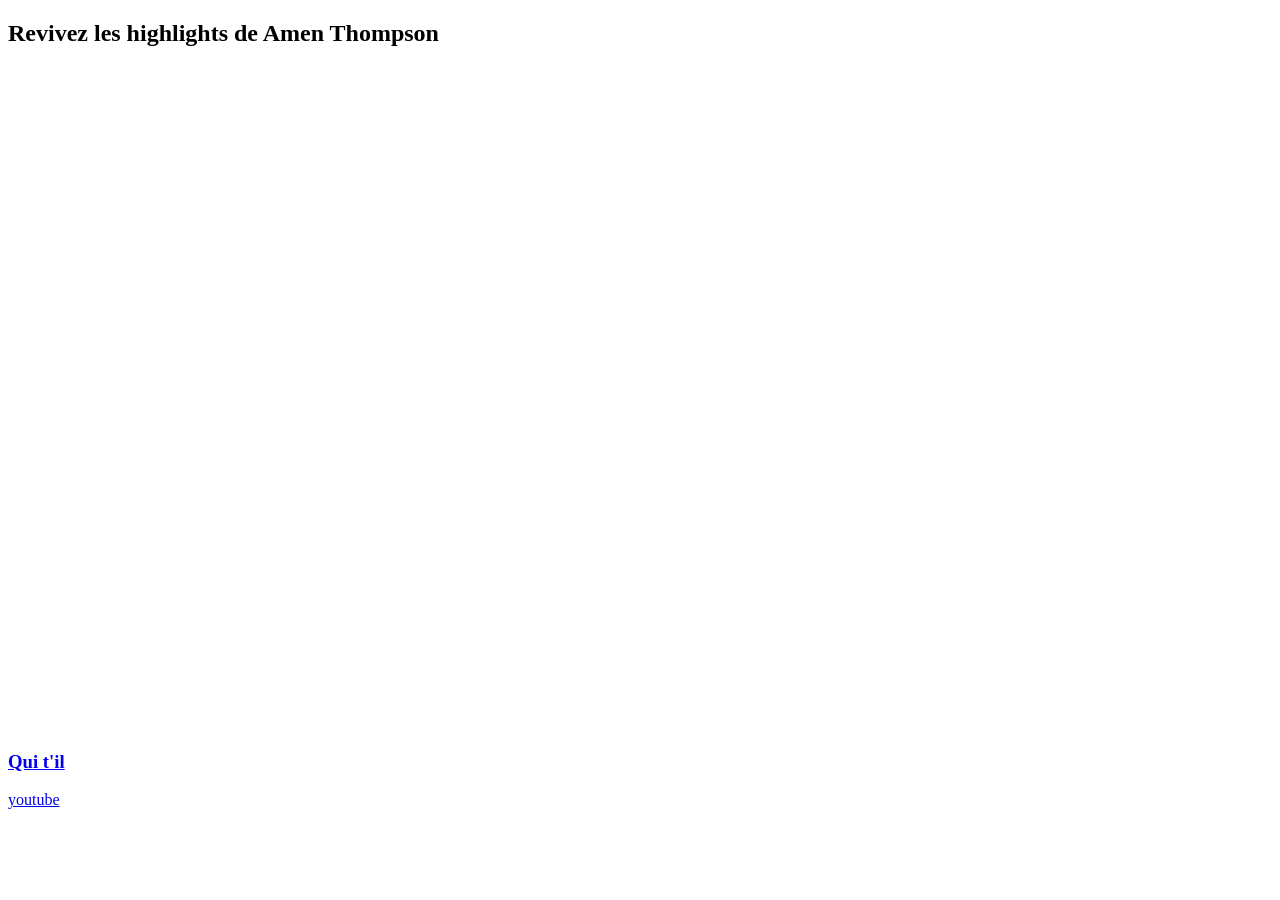
==== pages/Bestof.html @ 52517b4b "ajout du titre et du style" ====
<!DOCTYPE html>
<html lang="en">
<head>
    <meta charset="UTF-8">
    <meta name="viewport" content="width=device-width, initial-scale=1.0">
    <link rel="icon" type="image/x-icon" href="amenthompson/basketball.png">
</head>
<body>
    <h2 id="bio">Revivez les highlights de Amen Thompson</h2> 



    <iframe width="661" height="661" src="https://www.youtube.com/embed/c6tZSMydVU4" title="Amen Thompson&#39;s MOST ATHLETIC Career Plays! 😱" frameborder="0" allow="accelerometer; autoplay; clipboard-write; encrypted-media; gyroscope; picture-in-picture; web-share" referrerpolicy="strict-origin-when-cross-origin" allowfullscreen></iframe>





    <h3><a href="../index.html#bio">Qui t'il</a></h3>
    <a href="https://www.youtube.com/" target="_blank">youtube</a>
    
</body>
</html>
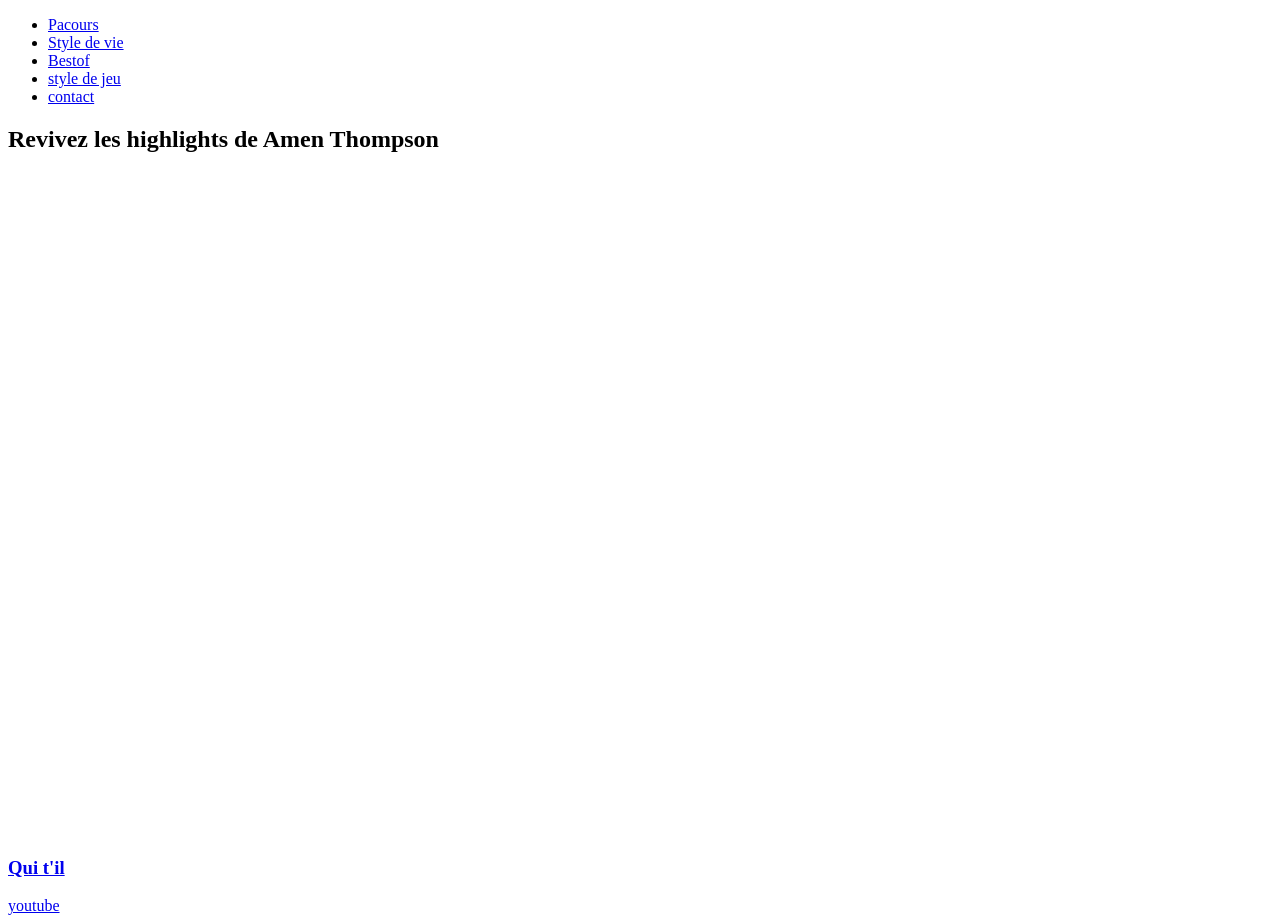
==== commit c527ec61: "modif4" ====
--- a/pages/Bestof.html
+++ b/pages/Bestof.html
@@ -6,6 +6,16 @@
     <link rel="icon" type="image/x-icon" href="amenthompson/basketball.png">
 </head>
 <body>
+    <div class="navigation">
+  <ul>
+    <li><a href="pages/parcours.html">Pacours</a></li>
+    <li><a href="pages/Styledevie.html">Style de vie</a></li>
+    <li><a href="pages/Bestof.html">Bestof</a></li>
+     <!-- <li><a href="#lo">lo</a></li> -->
+    <li><a href="pages/styledejeu.html">style de jeu</a></li>
+     <li><a href="pages/contact.html">contact</a></li>
+  </ul>
+  </div>
     <h2 id="bio">Revivez les highlights de Amen Thompson</h2> 
 
 
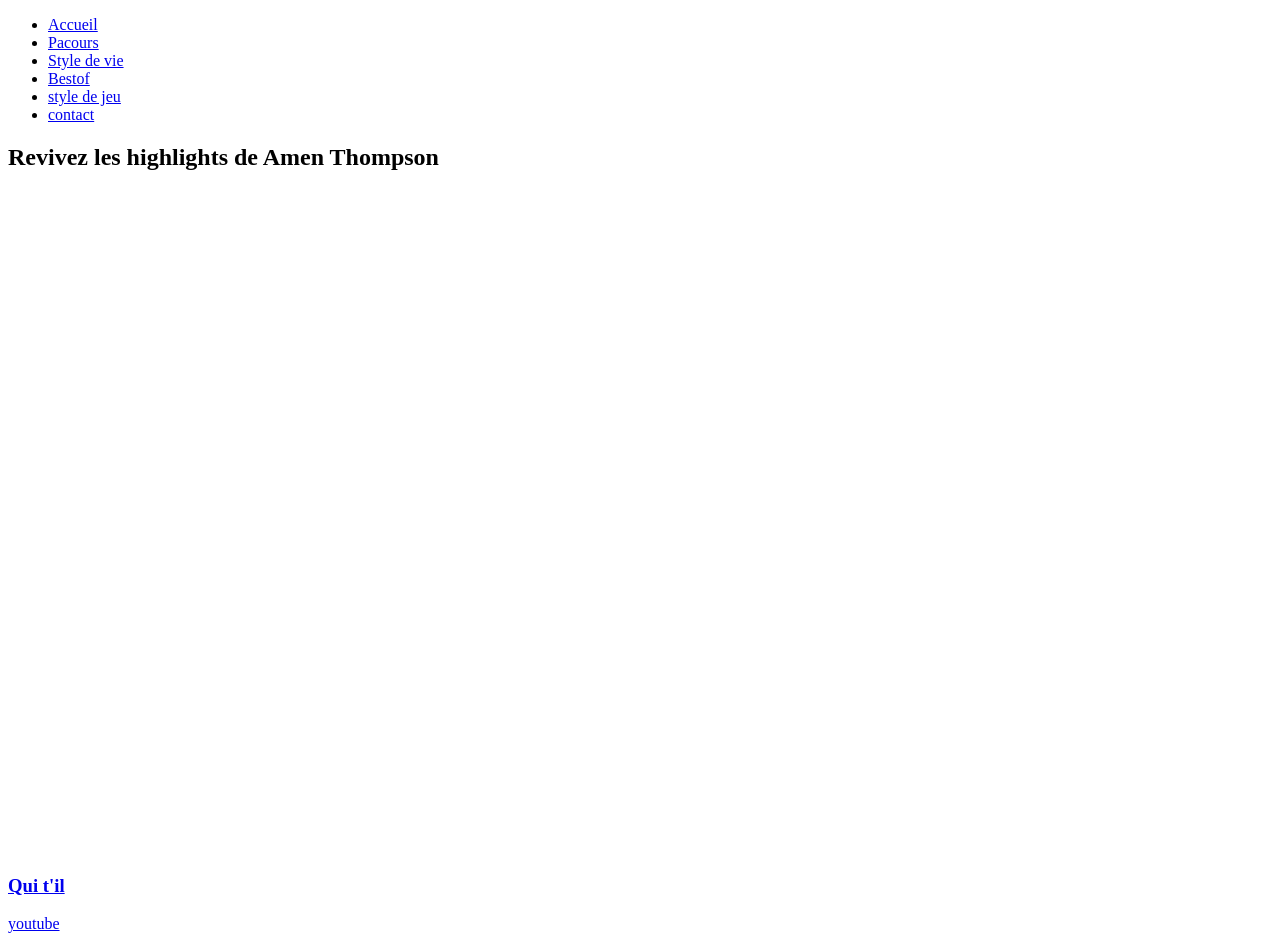
==== commit f4855d7f: "modif5" ====
--- a/pages/Bestof.html
+++ b/pages/Bestof.html
@@ -8,6 +8,7 @@
 <body>
     <div class="navigation">
   <ul>
+     <li><a href="index.html">Accueil</a></li>
     <li><a href="pages/parcours.html">Pacours</a></li>
     <li><a href="pages/Styledevie.html">Style de vie</a></li>
     <li><a href="pages/Bestof.html">Bestof</a></li>
